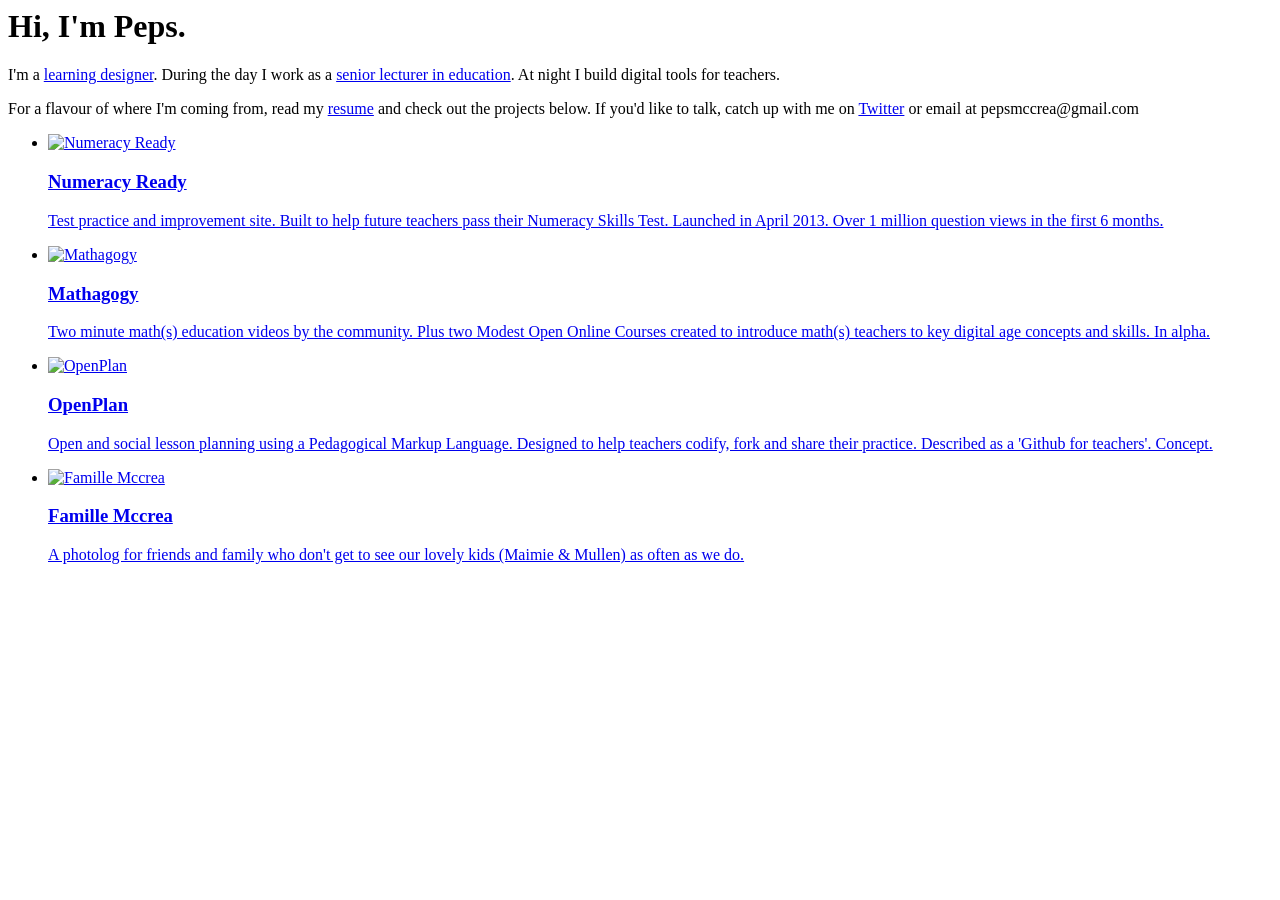
==== index.html @ e2eca290 "Update index.html" ====
<?php /* Template Name: Landing */ ?>

<head>
  <meta charset="utf-8">
  <meta name="viewport" content="width=device-width">
  <meta name="description" content="Learning designer | teacher educator | #edtech startuper">
  <meta name="keywords" content="peps mccrea, learning design, teacher education, edtech startup">
  <title>Peps Mccrea</title>
  <meta name="viewport" content="width=device-width">
  <link href="http://pepsmccrea.com/wp-content/themes/twentytwelve/style-landing.css" rel="stylesheet">
</head>

<body>

<header>
<h1>Hi, I'm <span>Peps.</span></h1>
</header>

<p class="tagline">

I'm a <a href="https://www.edsurge.com/n/2013-05-03-opinion-the-case-for-learning-designers" title="Edsurge article">learning designer</a>. During the day I work as a <a href="https://www.brighton.ac.uk/education/contact/details.php?uid=pjm21" title="Uni profile">senior lecturer in education</a>. At night I build digital tools for teachers.</p>


<p class="tagline"> 
For a flavour of where I'm coming from, read my <a href="/wp-content/uploads/2014/01/pm-cv-jan141.png" title="Visual resume">resume</a> and check out the projects below. If you'd like to talk, catch up with me on <a href="https://twitter.com/pepsmccrea" title="Twitter profile">Twitter</a> or email at pepsmccrea@gmail.com
</p>

<ul class="apps">
    <li>
      <a href="http://www.numeracyready.co.uk/" rel="external nofollow" title="Numeracy Ready">
        <img src="/wp-content/uploads/2014/01/nr-logo-bw.png" alt="Numeracy Ready">
        <h3>Numeracy Ready</h3><p>

Test practice and improvement site. Built to help future teachers pass their Numeracy Skills Test. Launched in April 2013. Over 1 million question views in the first 6 months.

</p></a>
      </li>

    <li>
      <a href="http://www.mathagogy.com/" rel="external nofollow" title="Mathagogy">
        <img src="/wp-content/uploads/2013/12/Screen-shot-2013-12-30-at-17.51.49.png" alt="Mathagogy">
        <h3>Mathagogy</h3><p>

Two minute math(s) education videos by the community. Plus two Modest Open Online Courses created to introduce math(s) teachers to key digital age concepts and skills. In alpha.

</p></a>
    </li>
    <li>
      <a href="/openplan/" rel="external nofollow" title="OpenPlan">
        <img src="/wp-content/uploads/2013/12/Screen-shot-2013-12-30-at-17.56.04.png" alt="OpenPlan">
        <h3>OpenPlan</h3><p>

Open and social lesson planning using a Pedagogical Markup Language. Designed to help teachers codify, fork and share their practice. Described as a 'Github for teachers'. Concept.

</p></a>
    </li>

    <li>
      <a href="http://mccrea.tumblr.com/" rel="external nofollow" title="Famille Mccrea">
        <img src="wp-content/uploads/2014/01/Mccrea.png" alt="Famille Mccrea">
        <h3>Famille Mccrea</h3><p>

A photolog for friends and family who don't get to see our lovely kids (Maimie & Mullen) as often as we do.

</p></a>
    </li>


   </ul>


<footer>

</footer>
</body>

</html>
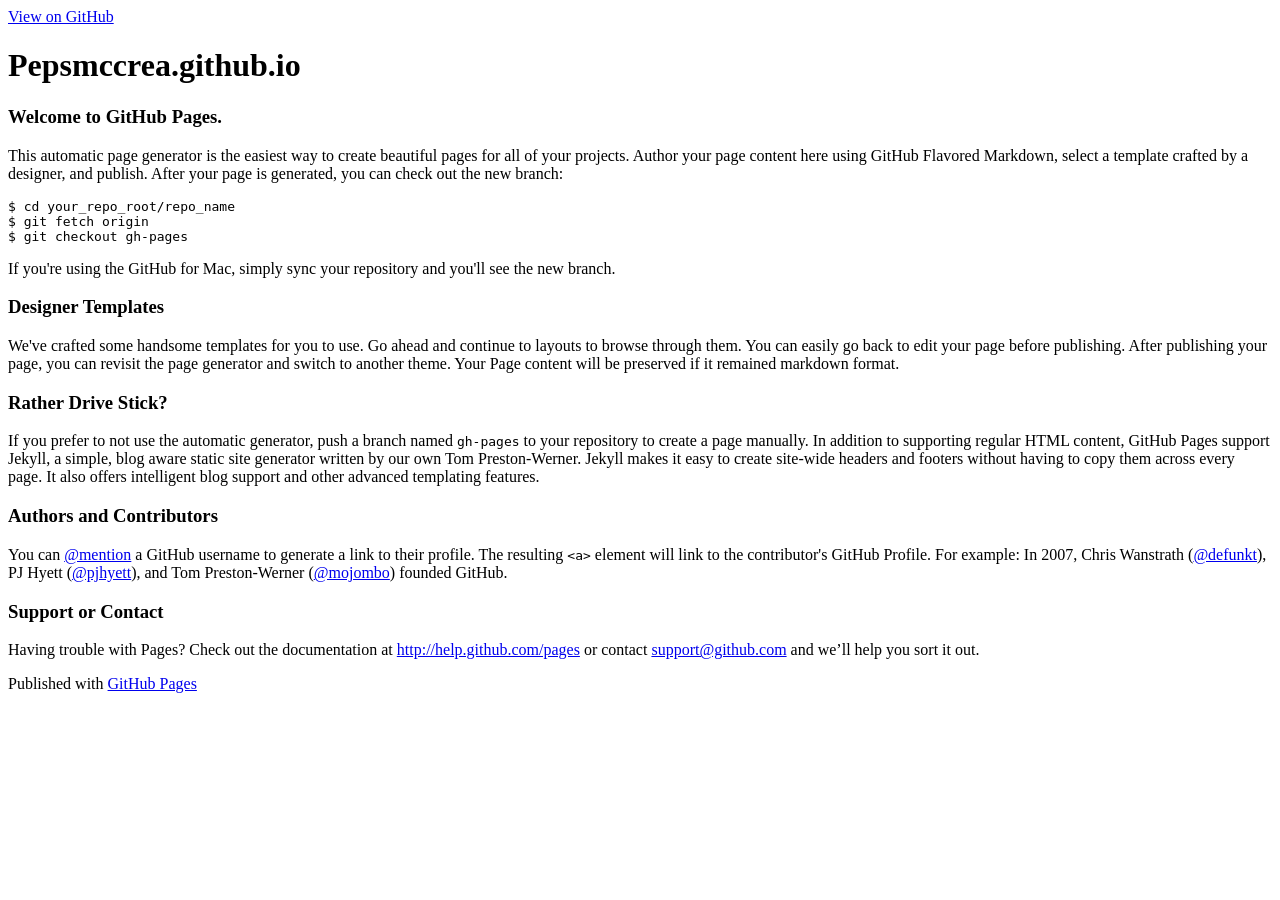
==== commit a6485b58: "Replace master branch with page content via GitHub" ====
--- a/index.html
+++ b/index.html
@@ -1,77 +1,74 @@
-<?php /* Template Name: Landing */ ?>
+<!DOCTYPE html>
+<html>
 
-<head>
-  <meta charset="utf-8">
-  <meta name="viewport" content="width=device-width">
-  <meta name="description" content="Learning designer | teacher educator | #edtech startuper">
-  <meta name="keywords" content="peps mccrea, learning design, teacher education, edtech startup">
-  <title>Peps Mccrea</title>
-  <meta name="viewport" content="width=device-width">
-  <link href="http://pepsmccrea.com/wp-content/themes/twentytwelve/style-landing.css" rel="stylesheet">
-</head>
+  <head>
+    <meta charset='utf-8' />
+    <meta http-equiv="X-UA-Compatible" content="chrome=1" />
+    <meta name="description" content="Pepsmccrea.github.io : " />
 
-<body>
+    <link rel="stylesheet" type="text/css" media="screen" href="stylesheets/stylesheet.css">
 
-<header>
-<h1>Hi, I'm <span>Peps.</span></h1>
-</header>
+    <title>Pepsmccrea.github.io</title>
+  </head>
 
-<p class="tagline">
+  <body>
 
-I'm a <a href="https://www.edsurge.com/n/2013-05-03-opinion-the-case-for-learning-designers" title="Edsurge article">learning designer</a>. During the day I work as a <a href="https://www.brighton.ac.uk/education/contact/details.php?uid=pjm21" title="Uni profile">senior lecturer in education</a>. At night I build digital tools for teachers.</p>
+    <!-- HEADER -->
+    <div id="header_wrap" class="outer">
+        <header class="inner">
+          <a id="forkme_banner" href="https://github.com/pepsmccrea">View on GitHub</a>
 
+          <h1 id="project_title">Pepsmccrea.github.io</h1>
+          <h2 id="project_tagline"></h2>
 
-<p class="tagline"> 
-For a flavour of where I'm coming from, read my <a href="/wp-content/uploads/2014/01/pm-cv-jan141.png" title="Visual resume">resume</a> and check out the projects below. If you'd like to talk, catch up with me on <a href="https://twitter.com/pepsmccrea" title="Twitter profile">Twitter</a> or email at pepsmccrea@gmail.com
-</p>
+        </header>
+    </div>
 
-<ul class="apps">
-    <li>
-      <a href="http://www.numeracyready.co.uk/" rel="external nofollow" title="Numeracy Ready">
-        <img src="/wp-content/uploads/2014/01/nr-logo-bw.png" alt="Numeracy Ready">
-        <h3>Numeracy Ready</h3><p>
+    <!-- MAIN CONTENT -->
+    <div id="main_content_wrap" class="outer">
+      <section id="main_content" class="inner">
+        <h3>
+<a name="welcome-to-github-pages" class="anchor" href="#welcome-to-github-pages"><span class="octicon octicon-link"></span></a>Welcome to GitHub Pages.</h3>
 
-Test practice and improvement site. Built to help future teachers pass their Numeracy Skills Test. Launched in April 2013. Over 1 million question views in the first 6 months.
+<p>This automatic page generator is the easiest way to create beautiful pages for all of your projects. Author your page content here using GitHub Flavored Markdown, select a template crafted by a designer, and publish. After your page is generated, you can check out the new branch:</p>
 
-</p></a>
-      </li>
+<pre><code>$ cd your_repo_root/repo_name
+$ git fetch origin
+$ git checkout gh-pages
+</code></pre>
 
-    <li>
-      <a href="http://www.mathagogy.com/" rel="external nofollow" title="Mathagogy">
-        <img src="/wp-content/uploads/2013/12/Screen-shot-2013-12-30-at-17.51.49.png" alt="Mathagogy">
-        <h3>Mathagogy</h3><p>
+<p>If you're using the GitHub for Mac, simply sync your repository and you'll see the new branch.</p>
 
-Two minute math(s) education videos by the community. Plus two Modest Open Online Courses created to introduce math(s) teachers to key digital age concepts and skills. In alpha.
+<h3>
+<a name="designer-templates" class="anchor" href="#designer-templates"><span class="octicon octicon-link"></span></a>Designer Templates</h3>
 
-</p></a>
-    </li>
-    <li>
-      <a href="/openplan/" rel="external nofollow" title="OpenPlan">
-        <img src="/wp-content/uploads/2013/12/Screen-shot-2013-12-30-at-17.56.04.png" alt="OpenPlan">
-        <h3>OpenPlan</h3><p>
+<p>We've crafted some handsome templates for you to use. Go ahead and continue to layouts to browse through them. You can easily go back to edit your page before publishing. After publishing your page, you can revisit the page generator and switch to another theme. Your Page content will be preserved if it remained markdown format.</p>
 
-Open and social lesson planning using a Pedagogical Markup Language. Designed to help teachers codify, fork and share their practice. Described as a 'Github for teachers'. Concept.
+<h3>
+<a name="rather-drive-stick" class="anchor" href="#rather-drive-stick"><span class="octicon octicon-link"></span></a>Rather Drive Stick?</h3>
 
-</p></a>
-    </li>
+<p>If you prefer to not use the automatic generator, push a branch named <code>gh-pages</code> to your repository to create a page manually. In addition to supporting regular HTML content, GitHub Pages support Jekyll, a simple, blog aware static site generator written by our own Tom Preston-Werner. Jekyll makes it easy to create site-wide headers and footers without having to copy them across every page. It also offers intelligent blog support and other advanced templating features.</p>
 
-    <li>
-      <a href="http://mccrea.tumblr.com/" rel="external nofollow" title="Famille Mccrea">
-        <img src="wp-content/uploads/2014/01/Mccrea.png" alt="Famille Mccrea">
-        <h3>Famille Mccrea</h3><p>
+<h3>
+<a name="authors-and-contributors" class="anchor" href="#authors-and-contributors"><span class="octicon octicon-link"></span></a>Authors and Contributors</h3>
 
-A photolog for friends and family who don't get to see our lovely kids (Maimie & Mullen) as often as we do.
+<p>You can <a href="https://github.com/blog/821" class="user-mention">@mention</a> a GitHub username to generate a link to their profile. The resulting <code>&lt;a&gt;</code> element will link to the contributor's GitHub Profile. For example: In 2007, Chris Wanstrath (<a href="https://github.com/defunkt" class="user-mention">@defunkt</a>), PJ Hyett (<a href="https://github.com/pjhyett" class="user-mention">@pjhyett</a>), and Tom Preston-Werner (<a href="https://github.com/mojombo" class="user-mention">@mojombo</a>) founded GitHub.</p>
 
-</p></a>
-    </li>
+<h3>
+<a name="support-or-contact" class="anchor" href="#support-or-contact"><span class="octicon octicon-link"></span></a>Support or Contact</h3>
 
+<p>Having trouble with Pages? Check out the documentation at <a href="http://help.github.com/pages">http://help.github.com/pages</a> or contact <a href="mailto:support@github.com">support@github.com</a> and we’ll help you sort it out.</p>
+      </section>
+    </div>
 
-   </ul>
+    <!-- FOOTER  -->
+    <div id="footer_wrap" class="outer">
+      <footer class="inner">
+        <p>Published with <a href="http://pages.github.com">GitHub Pages</a></p>
+      </footer>
+    </div>
 
+    
 
-<footer>
-
-</footer>
-</body>
-
+  </body>
 </html>
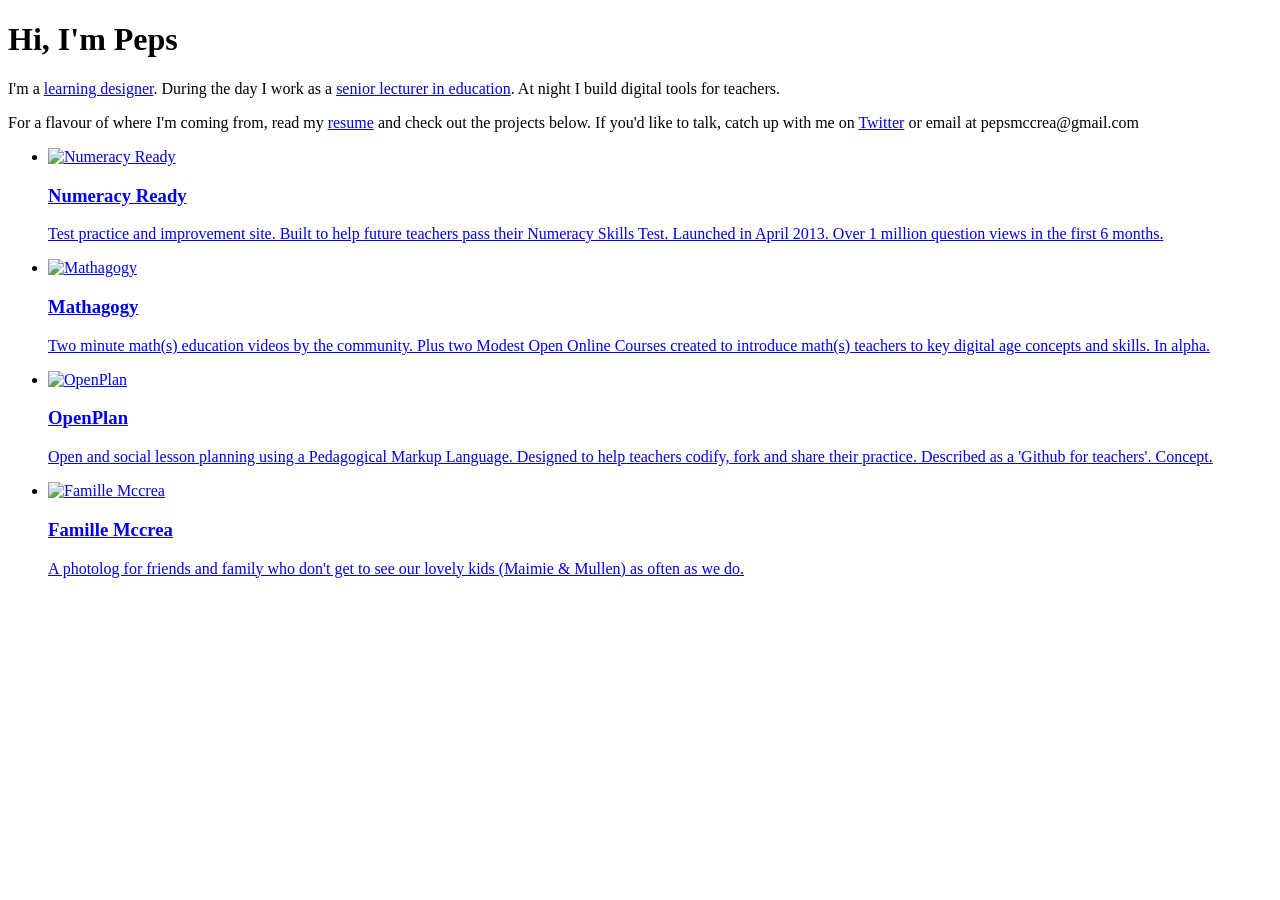
==== commit 71dd94fb: "Update index.html" ====
--- a/index.html
+++ b/index.html
@@ -4,11 +4,12 @@
   <head>
     <meta charset='utf-8' />
     <meta http-equiv="X-UA-Compatible" content="chrome=1" />
-    <meta name="description" content="Pepsmccrea.github.io : " />
+    <meta name="description" content="Peps Mccrea | Learning Experience (LX) Design" />
+    <meta name="keywords" content="peps mccrea, learning experience design, teacher education, edtech startup">
 
     <link rel="stylesheet" type="text/css" media="screen" href="stylesheets/stylesheet.css">
 
-    <title>Pepsmccrea.github.io</title>
+    <title>Peps Mccrea | Learning Experience (LX) Design</title>
   </head>
 
   <body>
@@ -16,9 +17,8 @@
     <!-- HEADER -->
     <div id="header_wrap" class="outer">
         <header class="inner">
-          <a id="forkme_banner" href="https://github.com/pepsmccrea">View on GitHub</a>
 
-          <h1 id="project_title">Pepsmccrea.github.io</h1>
+          <h1 id="project_title">Hi, I'm Peps</h1>
           <h2 id="project_tagline"></h2>
 
         </header>
@@ -27,44 +27,66 @@
     <!-- MAIN CONTENT -->
     <div id="main_content_wrap" class="outer">
       <section id="main_content" class="inner">
-        <h3>
-<a name="welcome-to-github-pages" class="anchor" href="#welcome-to-github-pages"><span class="octicon octicon-link"></span></a>Welcome to GitHub Pages.</h3>
+        <h3></h3>
 
-<p>This automatic page generator is the easiest way to create beautiful pages for all of your projects. Author your page content here using GitHub Flavored Markdown, select a template crafted by a designer, and publish. After your page is generated, you can check out the new branch:</p>
+<p>I'm a <a href="https://www.edsurge.com/n/2013-05-03-opinion-the-case-for-learning-designers" title="Edsurge article">learning designer</a>. During the day I work as a <a href="https://www.brighton.ac.uk/education/contact/details.php?uid=pjm21" title="Uni profile">senior lecturer in education</a>. At night I build digital tools for teachers.</p>
 
-<pre><code>$ cd your_repo_root/repo_name
-$ git fetch origin
-$ git checkout gh-pages
-</code></pre>
 
-<p>If you're using the GitHub for Mac, simply sync your repository and you'll see the new branch.</p>
+<p> 
+For a flavour of where I'm coming from, read my <a href="/wp-content/uploads/2014/01/pm-cv-jan141.png" title="Visual resume">resume</a> and check out the projects below. If you'd like to talk, catch up with me on <a href="https://twitter.com/pepsmccrea" title="Twitter profile">Twitter</a> or email at pepsmccrea@gmail.com
+</p>
 
-<h3>
-<a name="designer-templates" class="anchor" href="#designer-templates"><span class="octicon octicon-link"></span></a>Designer Templates</h3>
+<ul class="apps">
+    <li>
+      <a href="http://www.numeracyready.co.uk/" rel="external nofollow" title="Numeracy Ready">
+        <img src="/wp-content/uploads/2014/01/nr-logo-bw.png" alt="Numeracy Ready">
+        <h3>Numeracy Ready</h3><p>
 
-<p>We've crafted some handsome templates for you to use. Go ahead and continue to layouts to browse through them. You can easily go back to edit your page before publishing. After publishing your page, you can revisit the page generator and switch to another theme. Your Page content will be preserved if it remained markdown format.</p>
+Test practice and improvement site. Built to help future teachers pass their Numeracy Skills Test. Launched in April 2013. Over 1 million question views in the first 6 months.
 
-<h3>
-<a name="rather-drive-stick" class="anchor" href="#rather-drive-stick"><span class="octicon octicon-link"></span></a>Rather Drive Stick?</h3>
+</p></a>
+      </li>
 
-<p>If you prefer to not use the automatic generator, push a branch named <code>gh-pages</code> to your repository to create a page manually. In addition to supporting regular HTML content, GitHub Pages support Jekyll, a simple, blog aware static site generator written by our own Tom Preston-Werner. Jekyll makes it easy to create site-wide headers and footers without having to copy them across every page. It also offers intelligent blog support and other advanced templating features.</p>
+    <li>
+      <a href="http://www.mathagogy.com/" rel="external nofollow" title="Mathagogy">
+        <img src="/wp-content/uploads/2013/12/Screen-shot-2013-12-30-at-17.51.49.png" alt="Mathagogy">
+        <h3>Mathagogy</h3><p>
 
-<h3>
-<a name="authors-and-contributors" class="anchor" href="#authors-and-contributors"><span class="octicon octicon-link"></span></a>Authors and Contributors</h3>
+Two minute math(s) education videos by the community. Plus two Modest Open Online Courses created to introduce math(s) teachers to key digital age concepts and skills. In alpha.
 
-<p>You can <a href="https://github.com/blog/821" class="user-mention">@mention</a> a GitHub username to generate a link to their profile. The resulting <code>&lt;a&gt;</code> element will link to the contributor's GitHub Profile. For example: In 2007, Chris Wanstrath (<a href="https://github.com/defunkt" class="user-mention">@defunkt</a>), PJ Hyett (<a href="https://github.com/pjhyett" class="user-mention">@pjhyett</a>), and Tom Preston-Werner (<a href="https://github.com/mojombo" class="user-mention">@mojombo</a>) founded GitHub.</p>
+</p></a>
+    </li>
+    <li>
+      <a href="/openplan/" rel="external nofollow" title="OpenPlan">
+        <img src="/wp-content/uploads/2013/12/Screen-shot-2013-12-30-at-17.56.04.png" alt="OpenPlan">
+        <h3>OpenPlan</h3><p>
 
-<h3>
-<a name="support-or-contact" class="anchor" href="#support-or-contact"><span class="octicon octicon-link"></span></a>Support or Contact</h3>
+Open and social lesson planning using a Pedagogical Markup Language. Designed to help teachers codify, fork and share their practice. Described as a 'Github for teachers'. Concept.
 
-<p>Having trouble with Pages? Check out the documentation at <a href="http://help.github.com/pages">http://help.github.com/pages</a> or contact <a href="mailto:support@github.com">support@github.com</a> and we’ll help you sort it out.</p>
+</p></a>
+    </li>
+
+    <li>
+      <a href="http://mccrea.tumblr.com/" rel="external nofollow" title="Famille Mccrea">
+        <img src="wp-content/uploads/2014/01/Mccrea.png" alt="Famille Mccrea">
+        <h3>Famille Mccrea</h3><p>
+
+A photolog for friends and family who don't get to see our lovely kids (Maimie & Mullen) as often as we do.
+
+</p></a>
+    </li>
+
+
+   </ul>
+
+
       </section>
     </div>
 
     <!-- FOOTER  -->
     <div id="footer_wrap" class="outer">
       <footer class="inner">
-        <p>Published with <a href="http://pages.github.com">GitHub Pages</a></p>
+        <p></p>
       </footer>
     </div>
 
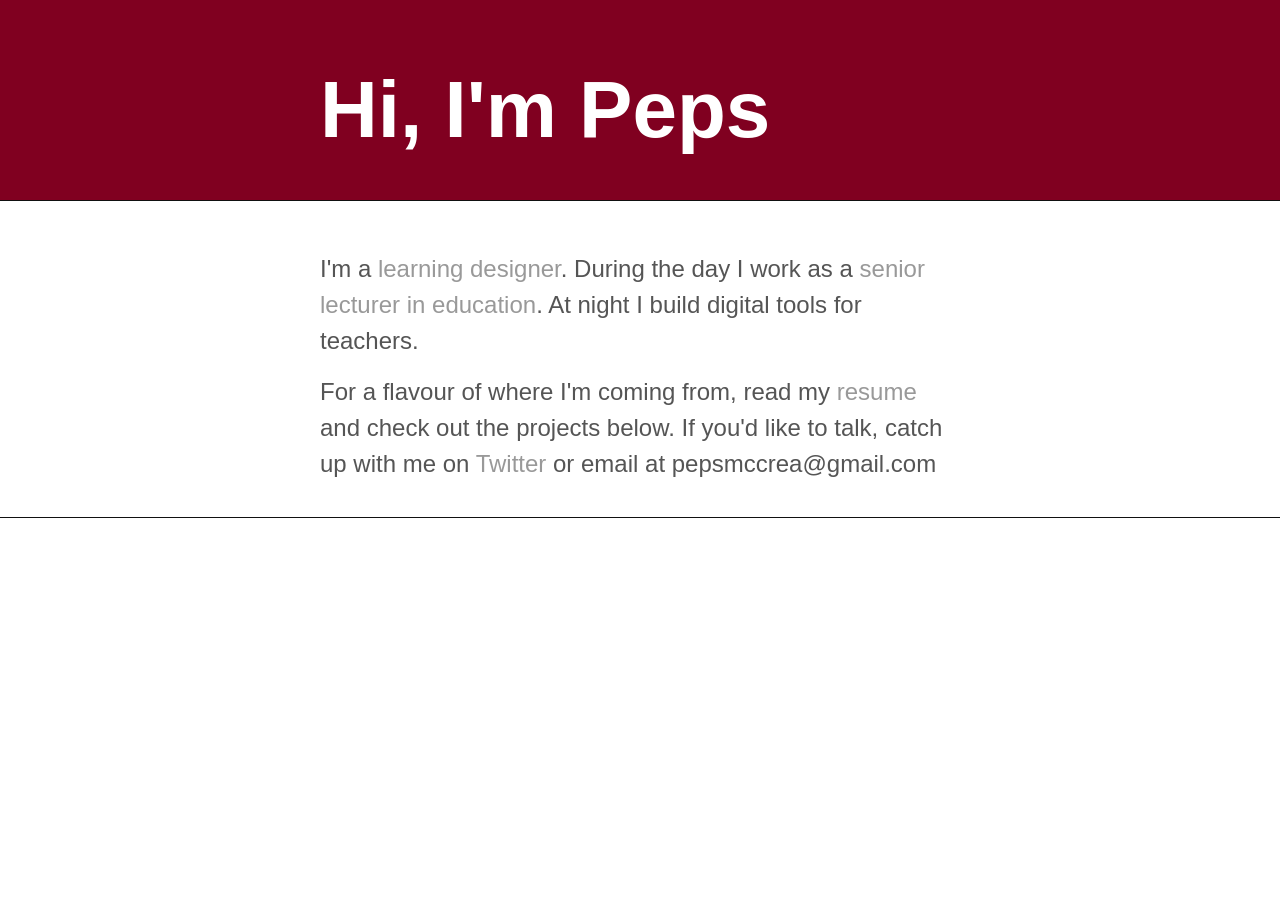
==== commit 046f2512: "Update index.html" ====
--- a/index.html
+++ b/index.html
@@ -19,7 +19,6 @@
         <header class="inner">
 
           <h1 id="project_title">Hi, I'm Peps</h1>
-          <h2 id="project_tagline"></h2>
 
         </header>
     </div>
@@ -27,70 +26,13 @@
     <!-- MAIN CONTENT -->
     <div id="main_content_wrap" class="outer">
       <section id="main_content" class="inner">
-        <h3></h3>
 
 <p>I'm a <a href="https://www.edsurge.com/n/2013-05-03-opinion-the-case-for-learning-designers" title="Edsurge article">learning designer</a>. During the day I work as a <a href="https://www.brighton.ac.uk/education/contact/details.php?uid=pjm21" title="Uni profile">senior lecturer in education</a>. At night I build digital tools for teachers.</p>
-
 
 <p> 
 For a flavour of where I'm coming from, read my <a href="/wp-content/uploads/2014/01/pm-cv-jan141.png" title="Visual resume">resume</a> and check out the projects below. If you'd like to talk, catch up with me on <a href="https://twitter.com/pepsmccrea" title="Twitter profile">Twitter</a> or email at pepsmccrea@gmail.com
 </p>
 
-<ul class="apps">
-    <li>
-      <a href="http://www.numeracyready.co.uk/" rel="external nofollow" title="Numeracy Ready">
-        <img src="/wp-content/uploads/2014/01/nr-logo-bw.png" alt="Numeracy Ready">
-        <h3>Numeracy Ready</h3><p>
-
-Test practice and improvement site. Built to help future teachers pass their Numeracy Skills Test. Launched in April 2013. Over 1 million question views in the first 6 months.
-
-</p></a>
-      </li>
-
-    <li>
-      <a href="http://www.mathagogy.com/" rel="external nofollow" title="Mathagogy">
-        <img src="/wp-content/uploads/2013/12/Screen-shot-2013-12-30-at-17.51.49.png" alt="Mathagogy">
-        <h3>Mathagogy</h3><p>
-
-Two minute math(s) education videos by the community. Plus two Modest Open Online Courses created to introduce math(s) teachers to key digital age concepts and skills. In alpha.
-
-</p></a>
-    </li>
-    <li>
-      <a href="/openplan/" rel="external nofollow" title="OpenPlan">
-        <img src="/wp-content/uploads/2013/12/Screen-shot-2013-12-30-at-17.56.04.png" alt="OpenPlan">
-        <h3>OpenPlan</h3><p>
-
-Open and social lesson planning using a Pedagogical Markup Language. Designed to help teachers codify, fork and share their practice. Described as a 'Github for teachers'. Concept.
-
-</p></a>
-    </li>
-
-    <li>
-      <a href="http://mccrea.tumblr.com/" rel="external nofollow" title="Famille Mccrea">
-        <img src="wp-content/uploads/2014/01/Mccrea.png" alt="Famille Mccrea">
-        <h3>Famille Mccrea</h3><p>
-
-A photolog for friends and family who don't get to see our lovely kids (Maimie & Mullen) as often as we do.
-
-</p></a>
-    </li>
-
-
-   </ul>
-
-
       </section>
-    </div>
-
-    <!-- FOOTER  -->
-    <div id="footer_wrap" class="outer">
-      <footer class="inner">
-        <p></p>
-      </footer>
-    </div>
-
-    
-
   </body>
 </html>
--- a/stylesheets/stylesheet.css
+++ b/stylesheets/stylesheet.css
@@ -0,0 +1,217 @@
+html, body, div, span,
+h1, h2, h3, p, blockquote,
+a, code, em, img, strong, ol, ul, li,
+footer, header,
+menu, nav, section {
+  margin: 0;
+  padding: 0;
+  border: 0;
+  font: inherit;
+  vertical-align: baseline;
+}
+
+/* HTML5 display-role reset for older browsers */
+footer, header, hgroup, menu, nav, section {
+  display: block;
+}
+
+ol, ul {
+  list-style: none;
+}
+
+/* Theme styles */
+
+body {
+  box-sizing: border-box;
+  color:#333;
+  background: #fff;
+  font-size: 1em;
+  font-family: Helvetica, Verdana, sans-serif;
+  line-height: 1.5;
+}
+
+h1, h2, h3 {
+  margin: 10px 0;
+  font-weight: 700;
+  color:#333;
+  font-family: Helvetica, Verdana, sans-serif;
+}
+
+h1 {
+  font-size: 1em;
+  font-weight: 700;
+}
+
+h2 {
+  padding-bottom: 10px;
+  font-size: 32px;
+}
+
+h3 {
+  font-size: 24px;
+}
+
+p {
+  font-size: 1.5em;
+  margin: 10px 0 15px 0;
+  color: #555;
+}
+
+footer p {
+  color: #f2f2f2;
+}
+
+a {
+  text-decoration: none;
+  color: #999;
+  text-shadow: none;
+
+  transition: color 0.5s ease;
+  transition: text-shadow 0.5s ease;
+}
+
+a:hover, a:focus {text-decoration: underline;}
+
+footer a {
+  color: #F2F2F2;
+  text-decoration: underline;
+}
+
+em {
+  font-style: italic;
+}
+
+strong {
+  font-weight: bold;
+}
+
+img {
+  position: relative;
+  margin: 0 auto;
+  max-width: 739px;
+  padding: 5px;
+  margin: 10px 0 10px 0;
+  border: 1px solid #ebebeb;
+
+  box-shadow: 0 0 5px #ebebeb;
+}
+
+p img {
+  display: inline;
+  margin: 0;
+  padding: 0;
+  vertical-align: middle;
+  text-align: center;
+  border: none;
+}
+
+blockquote {
+  color: #666;
+  margin-bottom: 20px;
+  padding: 0 0 0 20px;
+  border-left: 3px solid #bbb;
+}
+
+ul, ol, dl {
+  margin-bottom: 15px
+}
+
+ul {
+  list-style: none;
+  padding-left: 20px;
+}
+
+ol {
+  list-style: decimal inside;
+  padding-left: 20px;
+}
+
+hr {
+  height: 1px;
+  margin-bottom: 5px;
+  border: none;
+  background: url('../images/bg_hr.png') repeat-x center;
+}
+
+/* Full width styles */
+.outer {
+  width: 100%;
+}
+
+.inner {
+  position: relative;
+  max-width: 640px;
+  padding: 20px 10px;
+  margin: 0 auto;
+}
+
+#header_wrap {
+  background: #800020;
+}
+
+#header_wrap .inner {
+  padding: 50px 10px 30px 10px;
+}
+
+#project_title {
+  margin: 0;
+  color: #fff;
+  font-size: 5em;
+  font-weight: 700;
+}
+
+#project_tagline {
+  color: #fff;
+  font-size: 24px;
+  font-weight: 300;
+  background: none;
+  text-shadow: #111 0px 0px 10px;
+}
+
+#main_content_wrap {
+  background: #fff;
+  border-top: 1px solid #111;
+  border-bottom: 1px solid #111;
+}
+
+#main_content {
+  padding-top: 40px;
+}
+
+#footer_wrap {
+  background: #800020;
+}
+
+/* Small screen styles */
+
+@media screen and (max-width: 480px) {
+  body {
+    font-size: 1em;
+  }
+
+  .inner {
+    min-width: 320px;
+    max-width: 480px;
+  }
+
+  #project_title {
+  font-size: 3empx;
+  }
+
+  h1 {
+    font-size: 28px;
+  }
+
+  h2 {
+    font-size: 24px;
+  }
+
+  h3 {
+    font-size: 21px;
+  }
+
+}
+
+
+
+
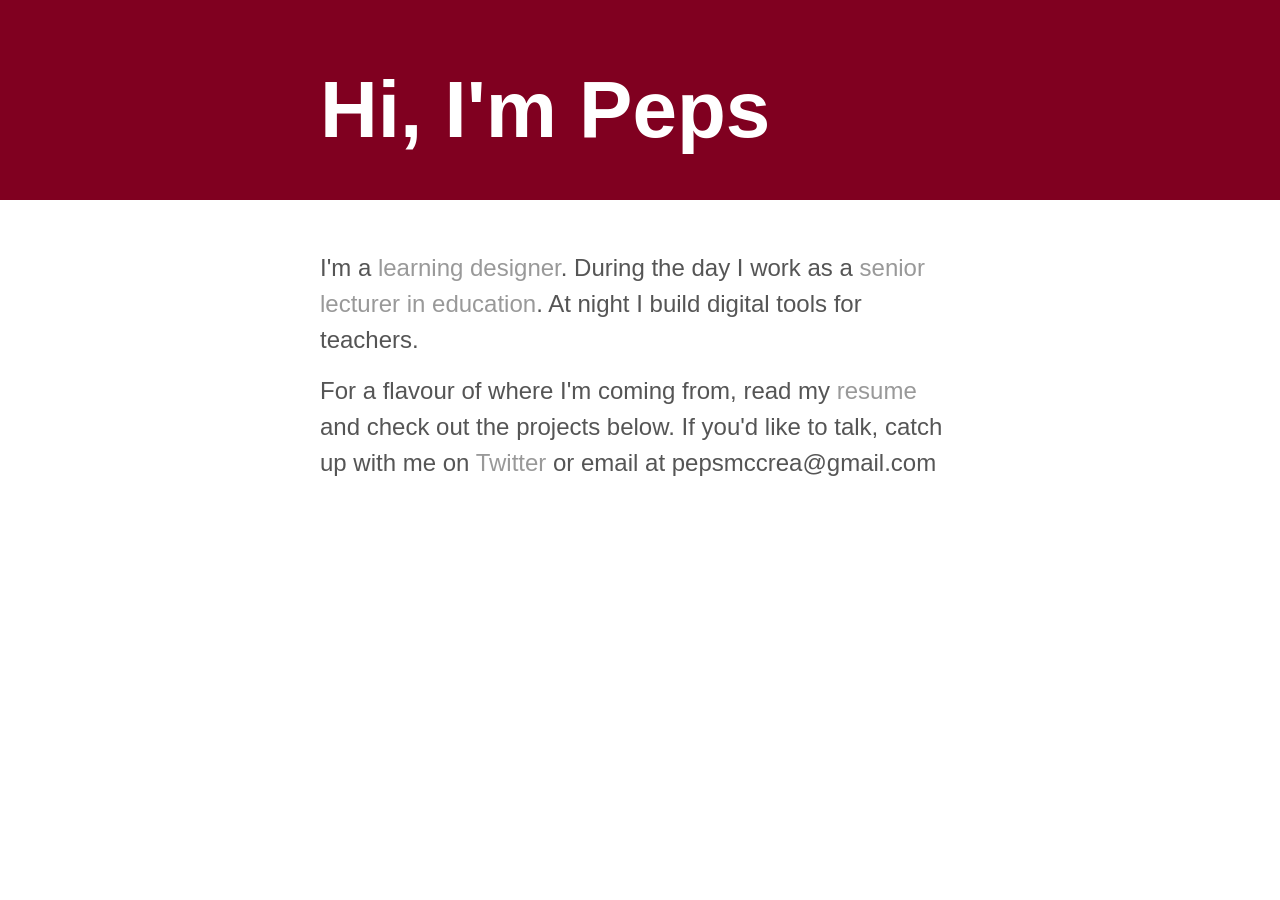
==== commit b41e1c08: "Update index.html" ====
--- a/index.html
+++ b/index.html
@@ -6,6 +6,8 @@
     <meta http-equiv="X-UA-Compatible" content="chrome=1" />
     <meta name="description" content="Peps Mccrea | Learning Experience (LX) Design" />
     <meta name="keywords" content="peps mccrea, learning experience design, teacher education, edtech startup">
+    <meta name="viewport" content="width=device-width">
+
 
     <link rel="stylesheet" type="text/css" media="screen" href="stylesheets/stylesheet.css">
 
--- a/stylesheets/stylesheet.css
+++ b/stylesheets/stylesheet.css
@@ -1,8 +1,5 @@
-html, body, div, span,
-h1, h2, h3, p, blockquote,
-a, code, em, img, strong, ol, ul, li,
-footer, header,
-menu, nav, section {
+html, body, div, span, h1, p,
+a, em, strong, header {
   margin: 0;
   padding: 0;
   border: 0;
@@ -11,18 +8,13 @@
 }
 
 /* HTML5 display-role reset for older browsers */
-footer, header, hgroup, menu, nav, section {
+header {
   display: block;
-}
-
-ol, ul {
-  list-style: none;
 }
 
 /* Theme styles */
 
 body {
-  box-sizing: border-box;
   color:#333;
   background: #fff;
   font-size: 1em;
@@ -30,25 +22,12 @@
   line-height: 1.5;
 }
 
-h1, h2, h3 {
-  margin: 10px 0;
+h1 {
+  font-family: Helvetica, Verdana, sans-serif;
+  margin: 0;
+  color: #fff;
+  font-size: 5em;
   font-weight: 700;
-  color:#333;
-  font-family: Helvetica, Verdana, sans-serif;
-}
-
-h1 {
-  font-size: 1em;
-  font-weight: 700;
-}
-
-h2 {
-  padding-bottom: 10px;
-  font-size: 32px;
-}
-
-h3 {
-  font-size: 24px;
 }
 
 p {
@@ -57,25 +36,12 @@
   color: #555;
 }
 
-footer p {
-  color: #f2f2f2;
-}
-
 a {
   text-decoration: none;
   color: #999;
-  text-shadow: none;
-
-  transition: color 0.5s ease;
-  transition: text-shadow 0.5s ease;
 }
 
-a:hover, a:focus {text-decoration: underline;}
-
-footer a {
-  color: #F2F2F2;
-  text-decoration: underline;
-}
+a:hover {text-decoration: underline;}
 
 em {
   font-style: italic;
@@ -83,54 +49,6 @@
 
 strong {
   font-weight: bold;
-}
-
-img {
-  position: relative;
-  margin: 0 auto;
-  max-width: 739px;
-  padding: 5px;
-  margin: 10px 0 10px 0;
-  border: 1px solid #ebebeb;
-
-  box-shadow: 0 0 5px #ebebeb;
-}
-
-p img {
-  display: inline;
-  margin: 0;
-  padding: 0;
-  vertical-align: middle;
-  text-align: center;
-  border: none;
-}
-
-blockquote {
-  color: #666;
-  margin-bottom: 20px;
-  padding: 0 0 0 20px;
-  border-left: 3px solid #bbb;
-}
-
-ul, ol, dl {
-  margin-bottom: 15px
-}
-
-ul {
-  list-style: none;
-  padding-left: 20px;
-}
-
-ol {
-  list-style: decimal inside;
-  padding-left: 20px;
-}
-
-hr {
-  height: 1px;
-  margin-bottom: 5px;
-  border: none;
-  background: url('../images/bg_hr.png') repeat-x center;
 }
 
 /* Full width styles */
@@ -153,40 +71,19 @@
   padding: 50px 10px 30px 10px;
 }
 
-#project_title {
-  margin: 0;
-  color: #fff;
-  font-size: 5em;
-  font-weight: 700;
-}
-
-#project_tagline {
-  color: #fff;
-  font-size: 24px;
-  font-weight: 300;
-  background: none;
-  text-shadow: #111 0px 0px 10px;
-}
-
 #main_content_wrap {
   background: #fff;
-  border-top: 1px solid #111;
-  border-bottom: 1px solid #111;
 }
 
 #main_content {
   padding-top: 40px;
 }
 
-#footer_wrap {
-  background: #800020;
-}
-
 /* Small screen styles */
 
 @media screen and (max-width: 480px) {
   body {
-    font-size: 1em;
+    font-size: 2em;
   }
 
   .inner {
@@ -194,21 +91,11 @@
     max-width: 480px;
   }
 
-  #project_title {
-  font-size: 3empx;
+  h1 {
+    font-size: 5em;
   }
 
-  h1 {
-    font-size: 28px;
-  }
 
-  h2 {
-    font-size: 24px;
-  }
-
-  h3 {
-    font-size: 21px;
-  }
 
 }
 
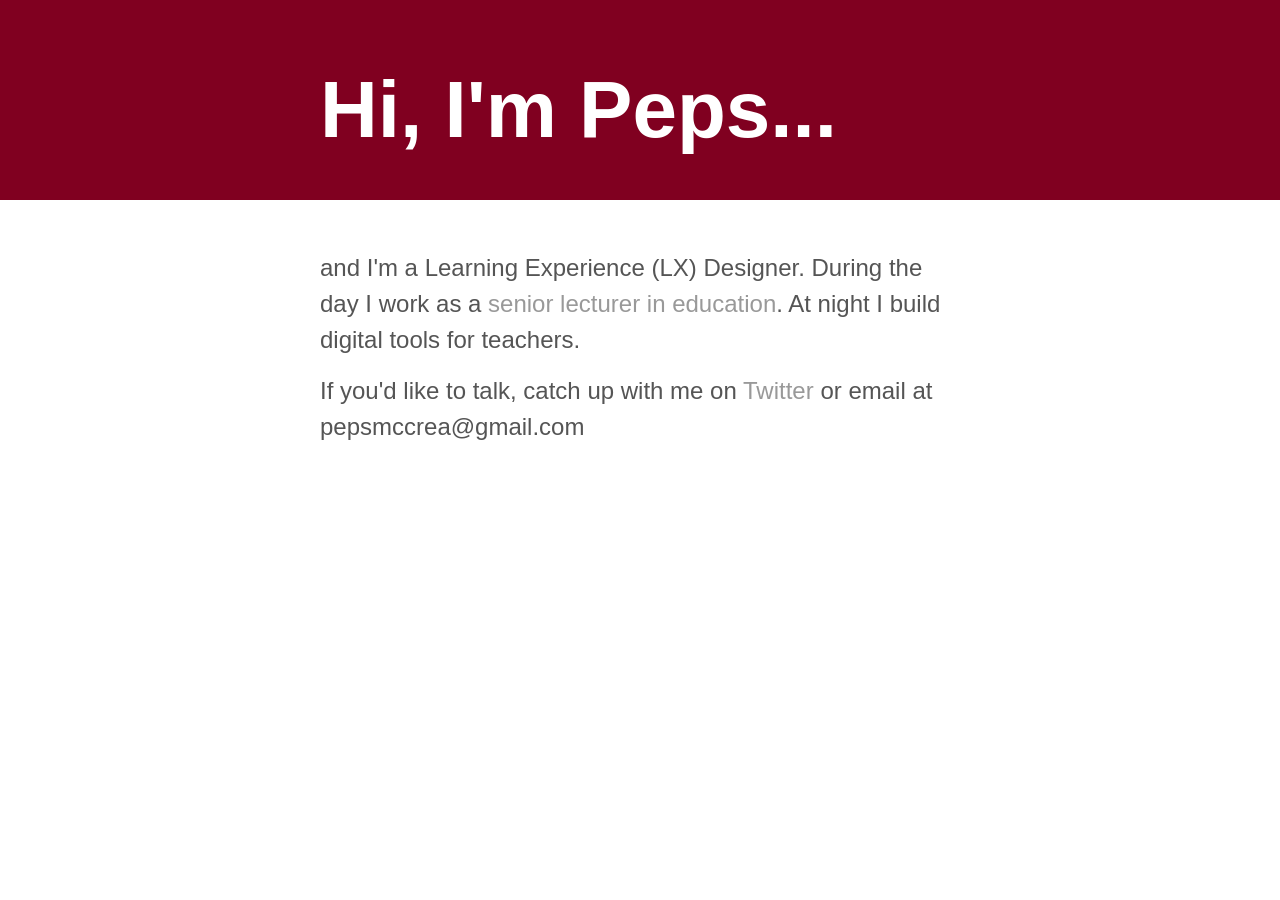
==== commit 3242c566: "Update index.html" ====
--- a/index.html
+++ b/index.html
@@ -20,7 +20,7 @@
     <div id="header_wrap" class="outer">
         <header class="inner">
 
-          <h1 id="project_title">Hi, I'm Peps</h1>
+          <h1 id="project_title">Hi, I'm Peps...</h1>
 
         </header>
     </div>
@@ -29,10 +29,10 @@
     <div id="main_content_wrap" class="outer">
       <section id="main_content" class="inner">
 
-<p>I'm a <a href="https://www.edsurge.com/n/2013-05-03-opinion-the-case-for-learning-designers" title="Edsurge article">learning designer</a>. During the day I work as a <a href="https://www.brighton.ac.uk/education/contact/details.php?uid=pjm21" title="Uni profile">senior lecturer in education</a>. At night I build digital tools for teachers.</p>
+<p>and I'm a Learning Experience (LX) Designer. During the day I work as a <a href="https://www.brighton.ac.uk/education/contact/details.php?uid=pjm21" title="Uni profile">senior lecturer in education</a>. At night I build digital tools for teachers.</p>
 
 <p> 
-For a flavour of where I'm coming from, read my <a href="/wp-content/uploads/2014/01/pm-cv-jan141.png" title="Visual resume">resume</a> and check out the projects below. If you'd like to talk, catch up with me on <a href="https://twitter.com/pepsmccrea" title="Twitter profile">Twitter</a> or email at pepsmccrea@gmail.com
+If you'd like to talk, catch up with me on <a href="https://twitter.com/pepsmccrea" title="Twitter profile">Twitter</a> or email at pepsmccrea@gmail.com
 </p>
 
       </section>
--- a/stylesheets/stylesheet.css
+++ b/stylesheets/stylesheet.css
@@ -59,7 +59,7 @@
 .inner {
   position: relative;
   max-width: 640px;
-  padding: 20px 10px;
+  padding: 20px 20px;
   margin: 0 auto;
 }
 
@@ -68,7 +68,7 @@
 }
 
 #header_wrap .inner {
-  padding: 50px 10px 30px 10px;
+  padding: 50px 20px 30px 20px;
 }
 
 #main_content_wrap {
@@ -83,12 +83,15 @@
 
 @media screen and (max-width: 480px) {
   body {
-    font-size: 2em;
+    font-size: 1em;
   }
-
+  
   .inner {
-    min-width: 320px;
-    max-width: 480px;
+  padding: 20px 20px;
+  }
+  
+  #header_wrap .inner {
+  padding: 20px 20px 30px 20px;
   }
 
   h1 {
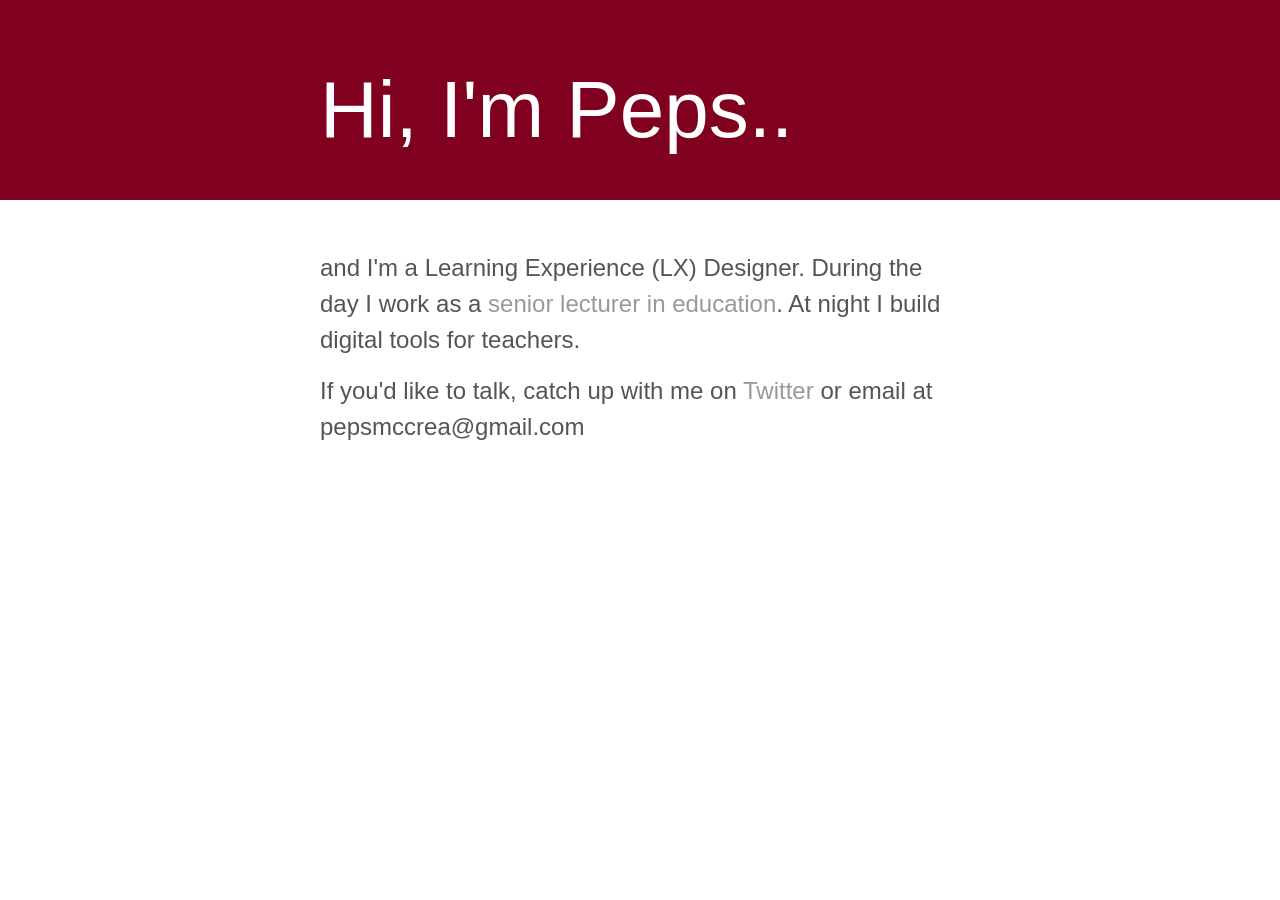
==== commit 122ff02e: "Update index.html" ====
--- a/index.html
+++ b/index.html
@@ -20,7 +20,7 @@
     <div id="header_wrap" class="outer">
         <header class="inner">
 
-          <h1 id="project_title">Hi, I'm Peps...</h1>
+          <h1 id="project_title">Hi, I'm Peps..</h1>
 
         </header>
     </div>
--- a/stylesheets/stylesheet.css
+++ b/stylesheets/stylesheet.css
@@ -27,7 +27,6 @@
   margin: 0;
   color: #fff;
   font-size: 5em;
-  font-weight: 700;
 }
 
 p {
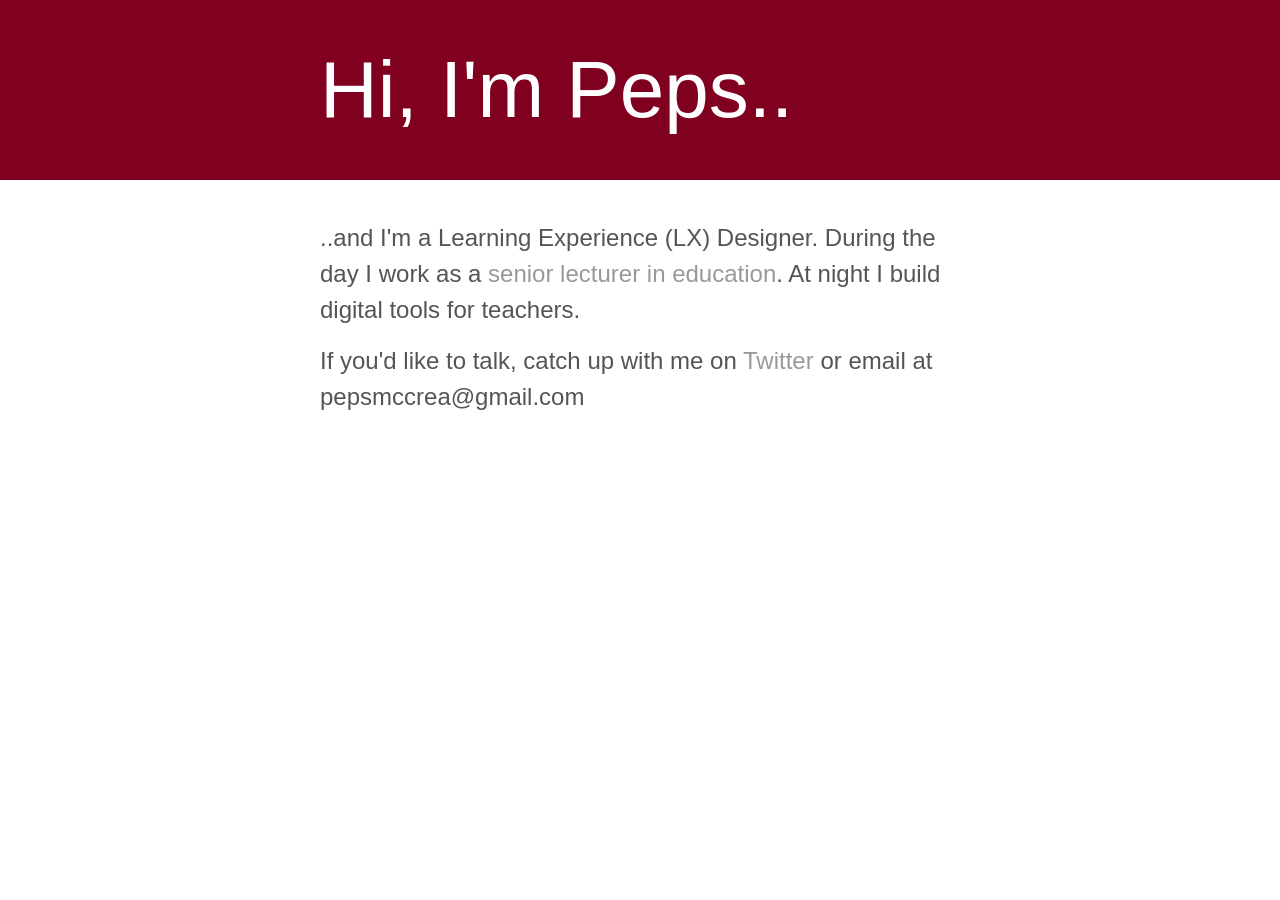
==== commit cfeeb6a8: "Update index.html" ====
--- a/index.html
+++ b/index.html
@@ -29,7 +29,7 @@
     <div id="main_content_wrap" class="outer">
       <section id="main_content" class="inner">
 
-<p>and I'm a Learning Experience (LX) Designer. During the day I work as a <a href="https://www.brighton.ac.uk/education/contact/details.php?uid=pjm21" title="Uni profile">senior lecturer in education</a>. At night I build digital tools for teachers.</p>
+<p>..and I'm a Learning Experience (LX) Designer. During the day I work as a <a href="https://www.brighton.ac.uk/education/contact/details.php?uid=pjm21" title="Uni profile">senior lecturer in education</a>. At night I build digital tools for teachers.</p>
 
 <p> 
 If you'd like to talk, catch up with me on <a href="https://twitter.com/pepsmccrea" title="Twitter profile">Twitter</a> or email at pepsmccrea@gmail.com
--- a/stylesheets/stylesheet.css
+++ b/stylesheets/stylesheet.css
@@ -27,6 +27,7 @@
   margin: 0;
   color: #fff;
   font-size: 5em;
+
 }
 
 p {
@@ -40,7 +41,7 @@
   color: #999;
 }
 
-a:hover {text-decoration: underline;}
+a:hover {  color: #333;}
 
 em {
   font-style: italic;
@@ -58,7 +59,7 @@
 .inner {
   position: relative;
   max-width: 640px;
-  padding: 20px 20px;
+  padding: 30px 30px 30px 30px;
   margin: 0 auto;
 }
 
@@ -66,16 +67,8 @@
   background: #800020;
 }
 
-#header_wrap .inner {
-  padding: 50px 20px 30px 20px;
-}
-
 #main_content_wrap {
   background: #fff;
-}
-
-#main_content {
-  padding-top: 40px;
 }
 
 /* Small screen styles */
@@ -86,12 +79,9 @@
   }
   
   .inner {
-  padding: 20px 20px;
+  padding: 20px 20px 20px 20px;
   }
   
-  #header_wrap .inner {
-  padding: 20px 20px 30px 20px;
-  }
 
   h1 {
     font-size: 5em;
